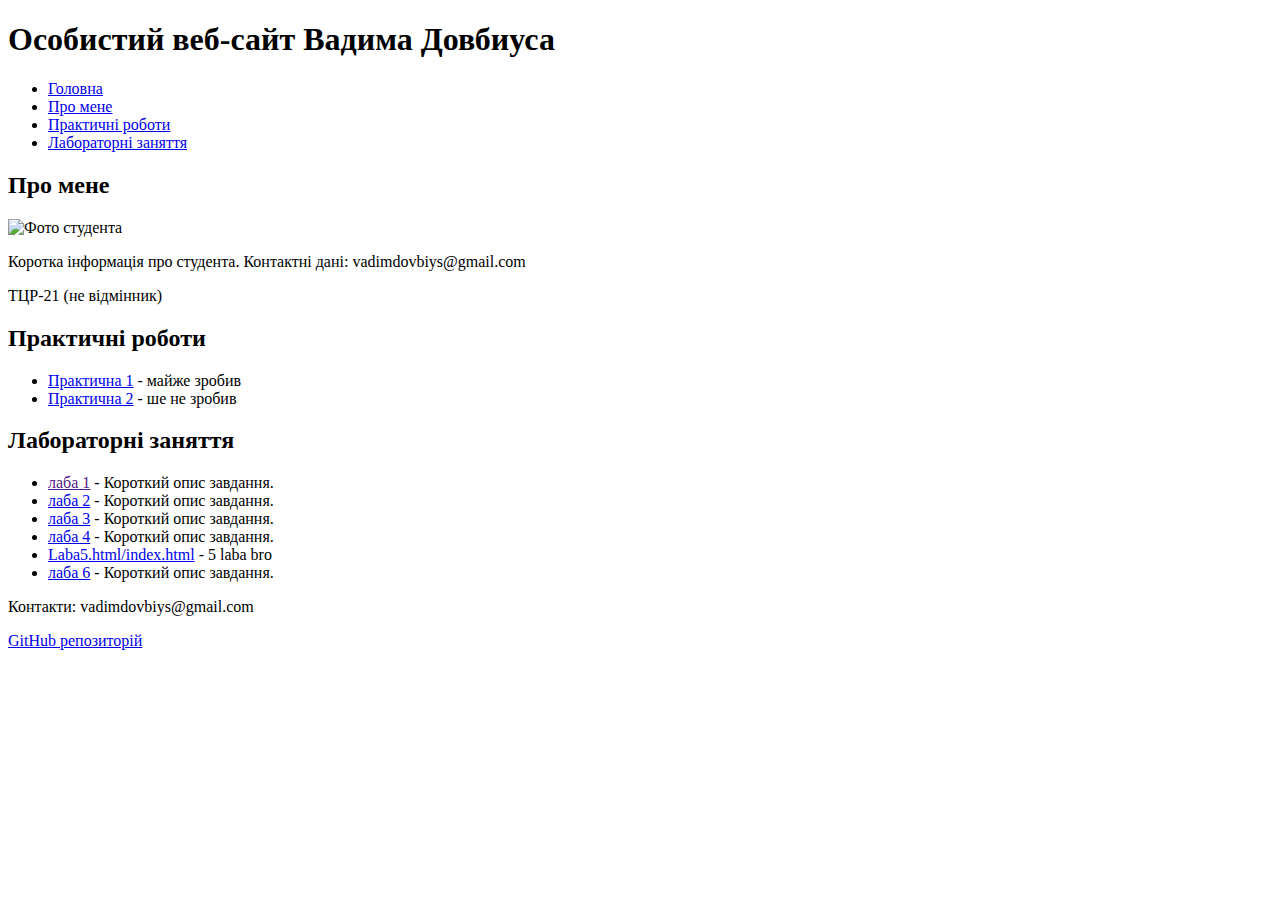
==== index.html @ 517a48a2 "Update index.html" ====
<!DOCTYPE html>
<html lang="uk">
<head>
    <meta charset="UTF-8">
    <title>Особистий веб-сайт Вадима Довбиуса</title>
    <link rel="stylesheet" href="styles.css">
</head>
<body>
    <header>
        <h1>Особистий веб-сайт Вадима Довбиуса</h1>
        <nav>
            <ul>
                <li><a href="index.html">Головна</a></li>
                <li><a href="about.html">Про мене</a></li>
                <li><a href="practical.html">Практичні роботи</a></li>
                <li><a href="labs.html">Лабораторні заняття</a></li>
            </ul>
        </nav>
    </header>
    
    <section id="about">
        <h2>Про мене</h2>
        <img src="student_photo.jpg" alt="Фото студента" />
        <p>Коротка інформація про студента. Контактні дані: vadimdovbiys@gmail.com</p>
        <p>ТЦР-21 (не відмінник)</p>
    </section>
    
    <section id="practical-works">
        <h2>Практичні роботи</h2>
        <ul>
            <li><a href="practical1.html">Практична 1</a> - майже зробив</li>
            <li><a href="practical2.html">Практична 2</a> - ше не зробив</li>
        </ul>
    </section>
    
    <section id="lab-works">
        <h2>Лабораторні заняття</h2>
        <ul>
            <li><a href="">лаба 1</a> - Короткий опис завдання.</li>
            <li><a href="https://github.com/VadimDovbiys/LabWebTex/blob/main/lab2.html">лаба 2</a> - Короткий опис завдання.</li>
            <li><a href="https://github.com/VadimDovbiys/LabWebTex/blob/main/Lab3(css)">лаба 3</a> - Короткий опис завдання.</li>
            <li><a href="/laba4.html">лаба 4</a> - Короткий опис завдання.</li>
            <li><a href="Laba5">Laba5.html/index.html</a> - 5 laba bro</li>
            <li><a href="https://github.com/VadimDovbiys/LabWebTex/blob/main/Lab6(html)">лаба 6</a> - Короткий опис завдання.</li>
    </ul>
    </section>
    
    <footer>
        <p>Контакти: vadimdovbiys@gmail.com</p>
        <p><a href="https://github.com/VadimDovbiys/LabWebTex">GitHub репозиторій</a></p>
    </footer>
</body>
</html>
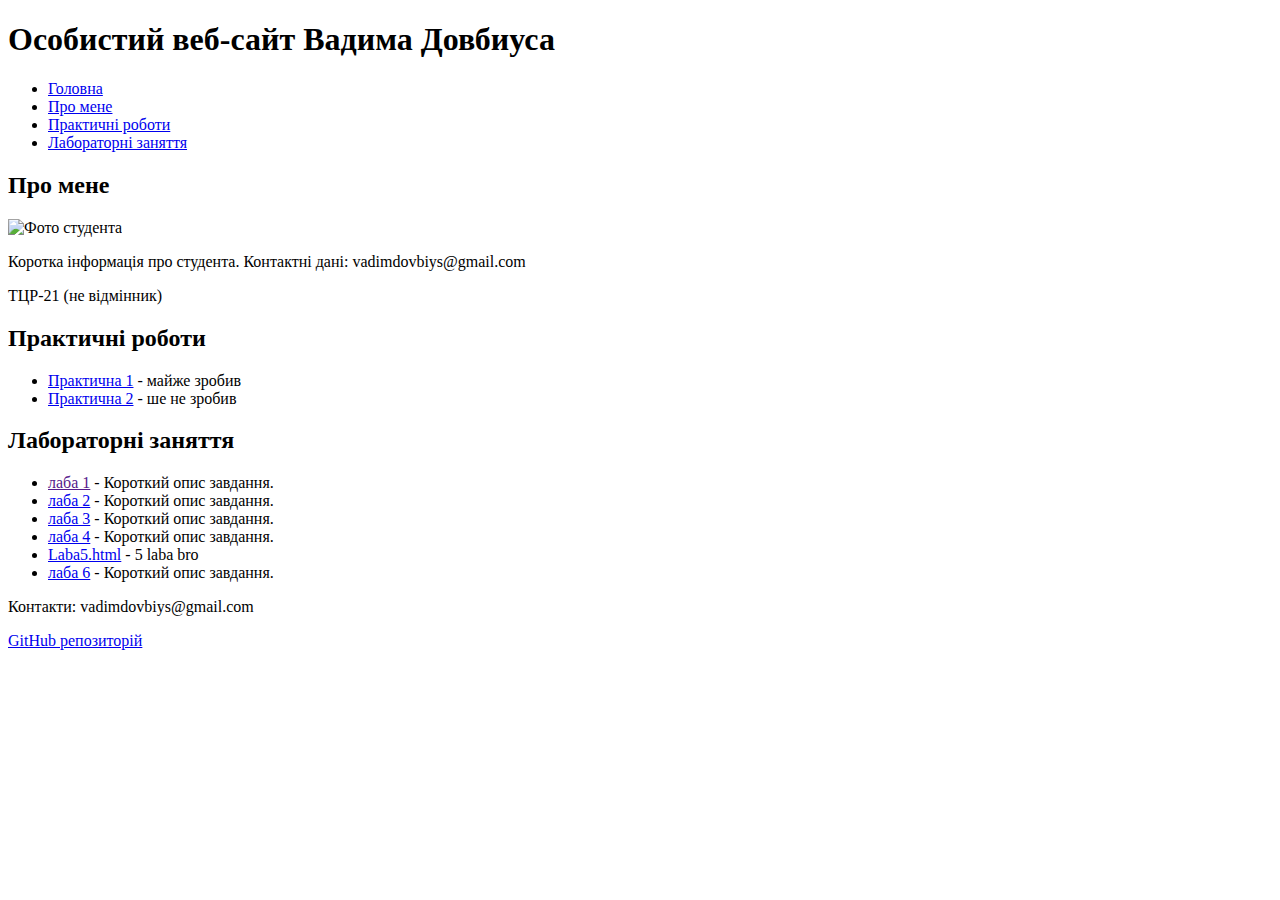
==== commit 0d68fdb0: "Update index.html" ====
--- a/index.html
+++ b/index.html
@@ -40,7 +40,7 @@
             <li><a href="https://github.com/VadimDovbiys/LabWebTex/blob/main/lab2.html">лаба 2</a> - Короткий опис завдання.</li>
             <li><a href="https://github.com/VadimDovbiys/LabWebTex/blob/main/Lab3(css)">лаба 3</a> - Короткий опис завдання.</li>
             <li><a href="/laba4.html">лаба 4</a> - Короткий опис завдання.</li>
-            <li><a href="Laba5">Laba5.html/index.html</a> - 5 laba bro</li>
+            <li><a href="Laba5/index.html">Laba5.html</a> - 5 laba bro</li>
             <li><a href="https://github.com/VadimDovbiys/LabWebTex/blob/main/Lab6(html)">лаба 6</a> - Короткий опис завдання.</li>
     </ul>
     </section>
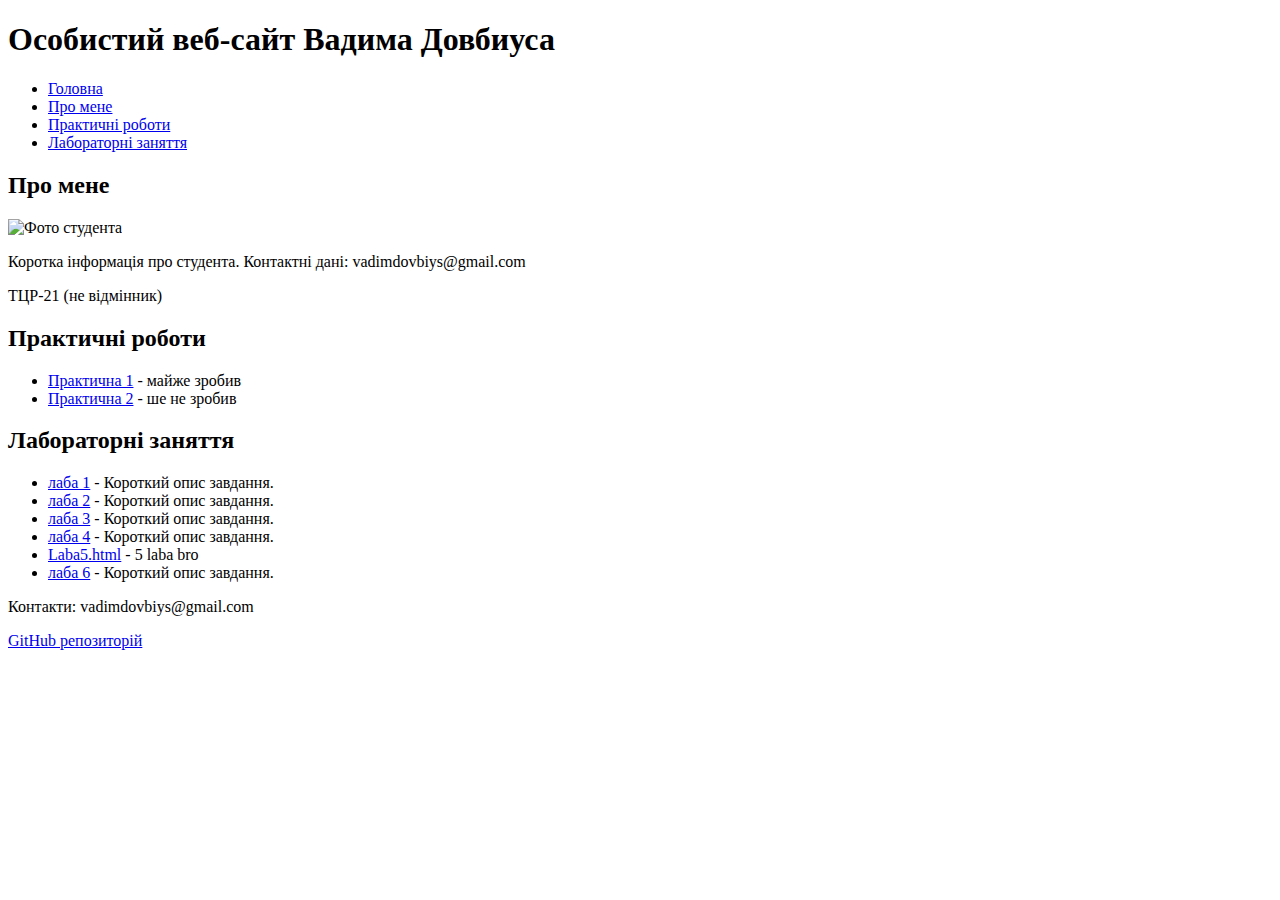
==== commit 7d0b018e: "Update index.html" ====
--- a/index.html
+++ b/index.html
@@ -36,11 +36,11 @@
     <section id="lab-works">
         <h2>Лабораторні заняття</h2>
         <ul>
-            <li><a href="">лаба 1</a> - Короткий опис завдання.</li>
+            <li><a href="Laba1/index.html">лаба 1</a> - Короткий опис завдання.</li>
             <li><a href="https://github.com/VadimDovbiys/LabWebTex/blob/main/lab2.html">лаба 2</a> - Короткий опис завдання.</li>
             <li><a href="https://github.com/VadimDovbiys/LabWebTex/blob/main/Lab3(css)">лаба 3</a> - Короткий опис завдання.</li>
             <li><a href="/laba4.html">лаба 4</a> - Короткий опис завдання.</li>
-            <li><a href="Laba5/index.html">Laba5.html</a> - 5 laba bro</li>
+            <li><a href="Laba5.html/index.html">Laba5.html</a> - 5 laba bro</li>
             <li><a href="https://github.com/VadimDovbiys/LabWebTex/blob/main/Lab6(html)">лаба 6</a> - Короткий опис завдання.</li>
     </ul>
     </section>
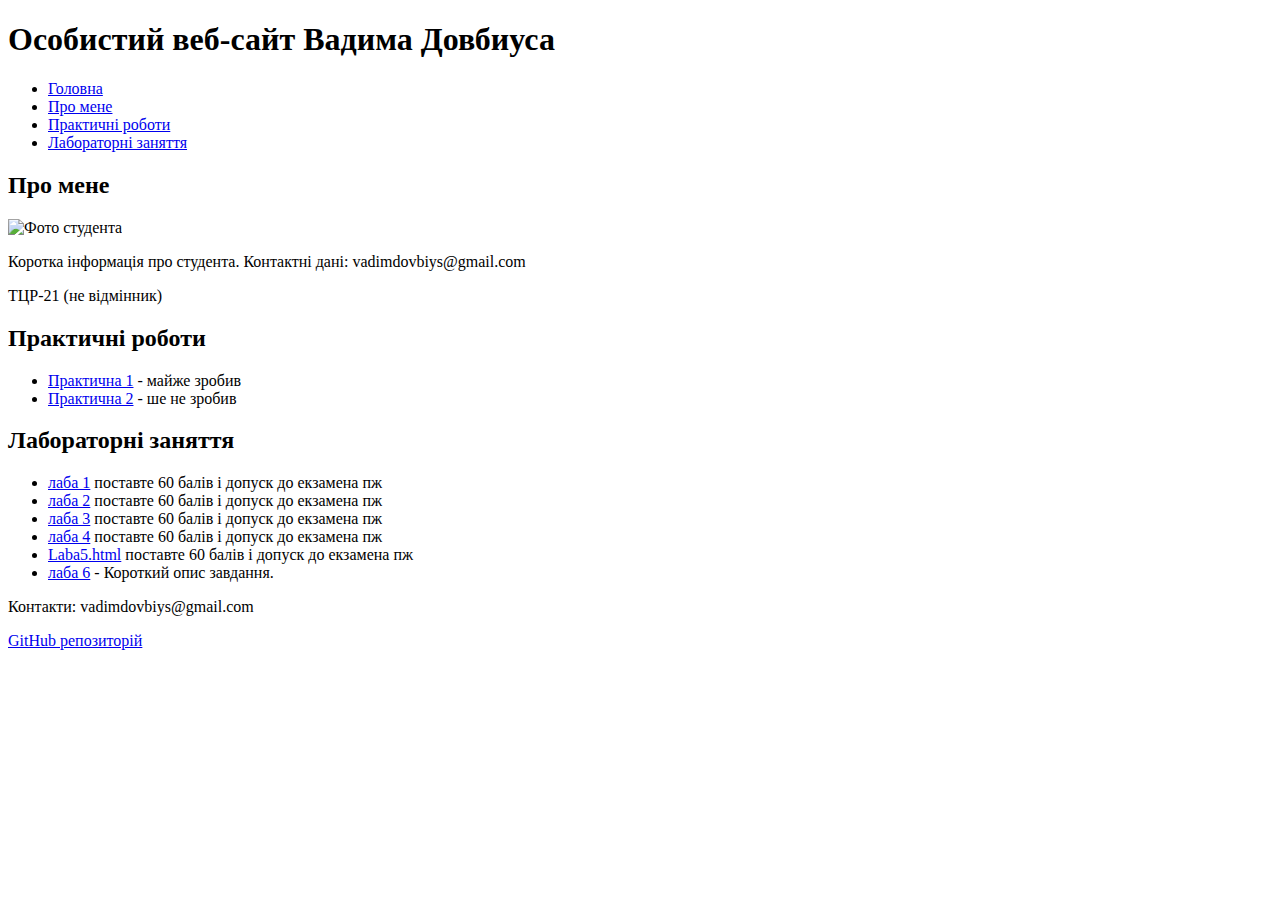
==== commit f49a83d0: "Update index.html" ====
--- a/index.html
+++ b/index.html
@@ -36,12 +36,12 @@
     <section id="lab-works">
         <h2>Лабораторні заняття</h2>
         <ul>
-            <li><a href="Laba1/index.html">лаба 1</a> - Короткий опис завдання.</li>
-            <li><a href="https://github.com/VadimDovbiys/LabWebTex/blob/main/lab2.html">лаба 2</a> - Короткий опис завдання.</li>
-            <li><a href="https://github.com/VadimDovbiys/LabWebTex/blob/main/Lab3(css)">лаба 3</a> - Короткий опис завдання.</li>
-            <li><a href="/laba4.html">лаба 4</a> - Короткий опис завдання.</li>
-            <li><a href="Laba5.html/index.html">Laba5.html</a> - 5 laba bro</li>
-            <li><a href="https://github.com/VadimDovbiys/LabWebTex/blob/main/Lab6(html)">лаба 6</a> - Короткий опис завдання.</li>
+            <li><a href="Laba1/index.html">лаба 1</a> поставте 60 балів і допуск до екзамена пж</li>
+            <li><a href="Laba2/index.html">лаба 2</a> поставте 60 балів і допуск до екзамена пж</li>
+            <li><a href="Laba3/index.html">лаба 3</a> поставте 60 балів і допуск до екзамена пж</li>
+            <li><a href="Laba4/index.html">лаба 4</a> поставте 60 балів і допуск до екзамена пж</li>
+            <li><a href="Laba5.html/index.html">Laba5.html</a> поставте 60 балів і допуск до екзамена пж</li>
+            <li><a href="111">лаба 6</a> - Короткий опис завдання.</li>
     </ul>
     </section>
     
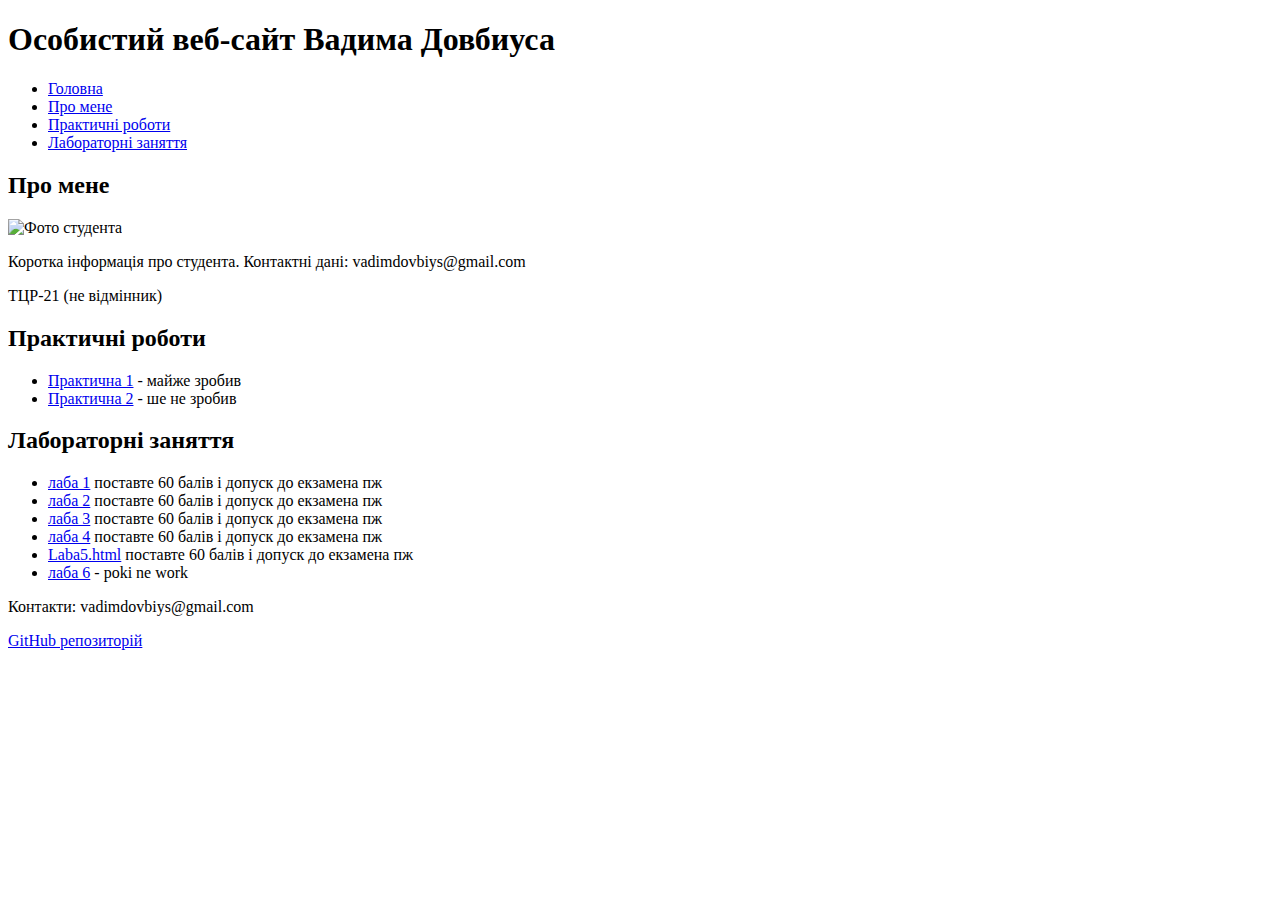
==== commit 82f2a1e7: "Update index.html" ====
--- a/index.html
+++ b/index.html
@@ -40,8 +40,8 @@
             <li><a href="Laba2/index.html">лаба 2</a> поставте 60 балів і допуск до екзамена пж</li>
             <li><a href="Laba3/index.html">лаба 3</a> поставте 60 балів і допуск до екзамена пж</li>
             <li><a href="Laba4/index.html">лаба 4</a> поставте 60 балів і допуск до екзамена пж</li>
-            <li><a href="Laba5.html/index.html">Laba5.html</a> поставте 60 балів і допуск до екзамена пж</li>
-            <li><a href="111">лаба 6</a> - Короткий опис завдання.</li>
+            <li><a href="Laba5/index.html">Laba5.html</a> поставте 60 балів і допуск до екзамена пж</li>
+            <li><a href="111">лаба 6</a> - poki ne work</li>
     </ul>
     </section>
     
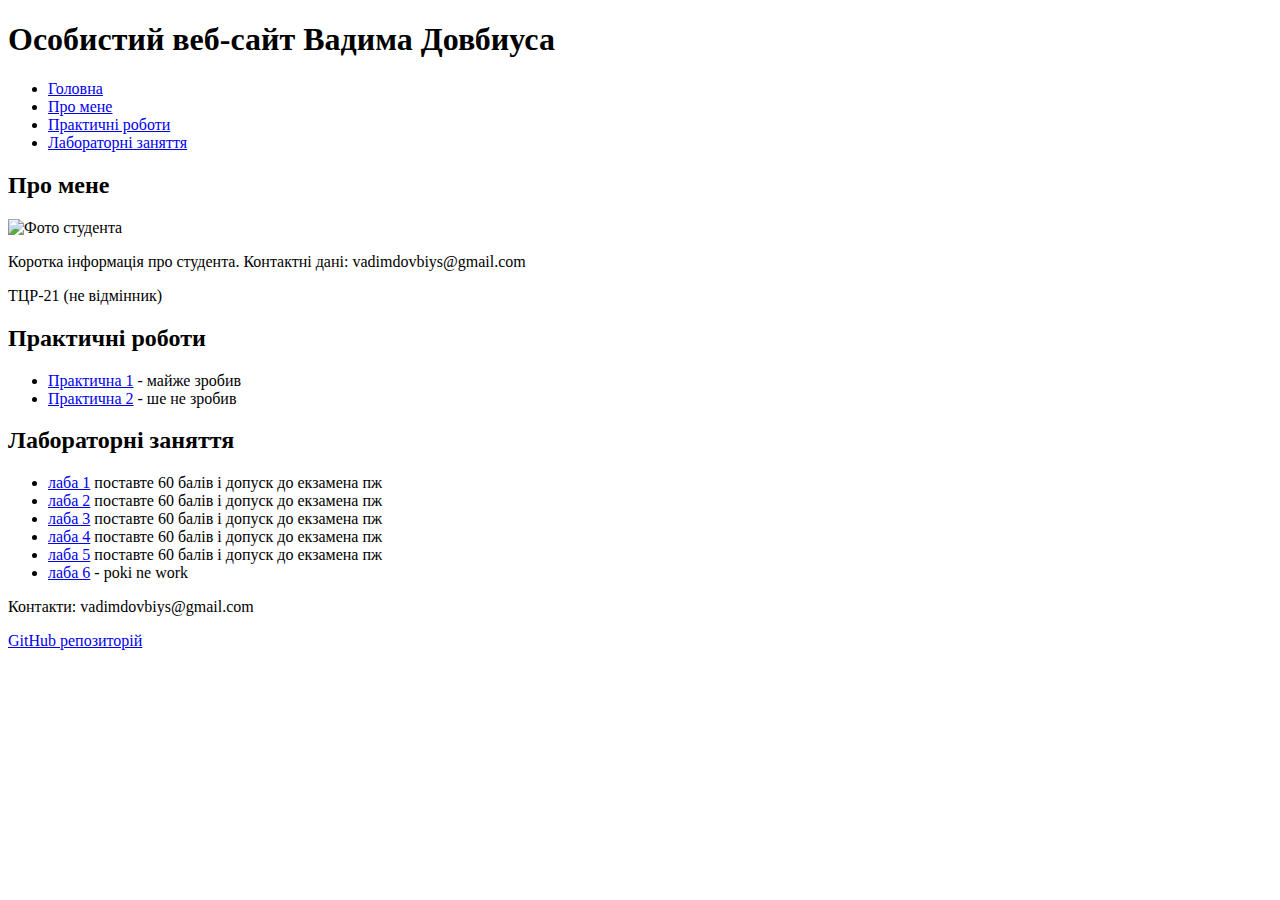
==== commit 520362ad: "Update index.html" ====
--- a/index.html
+++ b/index.html
@@ -40,7 +40,7 @@
             <li><a href="Laba2/index.html">лаба 2</a> поставте 60 балів і допуск до екзамена пж</li>
             <li><a href="Laba3/index.html">лаба 3</a> поставте 60 балів і допуск до екзамена пж</li>
             <li><a href="Laba4/index.html">лаба 4</a> поставте 60 балів і допуск до екзамена пж</li>
-            <li><a href="Laba5/index.html">Laba5.html</a> поставте 60 балів і допуск до екзамена пж</li>
+            <li><a href="Laba5/index.html">лаба 5</a> поставте 60 балів і допуск до екзамена пж</li>
             <li><a href="111">лаба 6</a> - poki ne work</li>
     </ul>
     </section>
